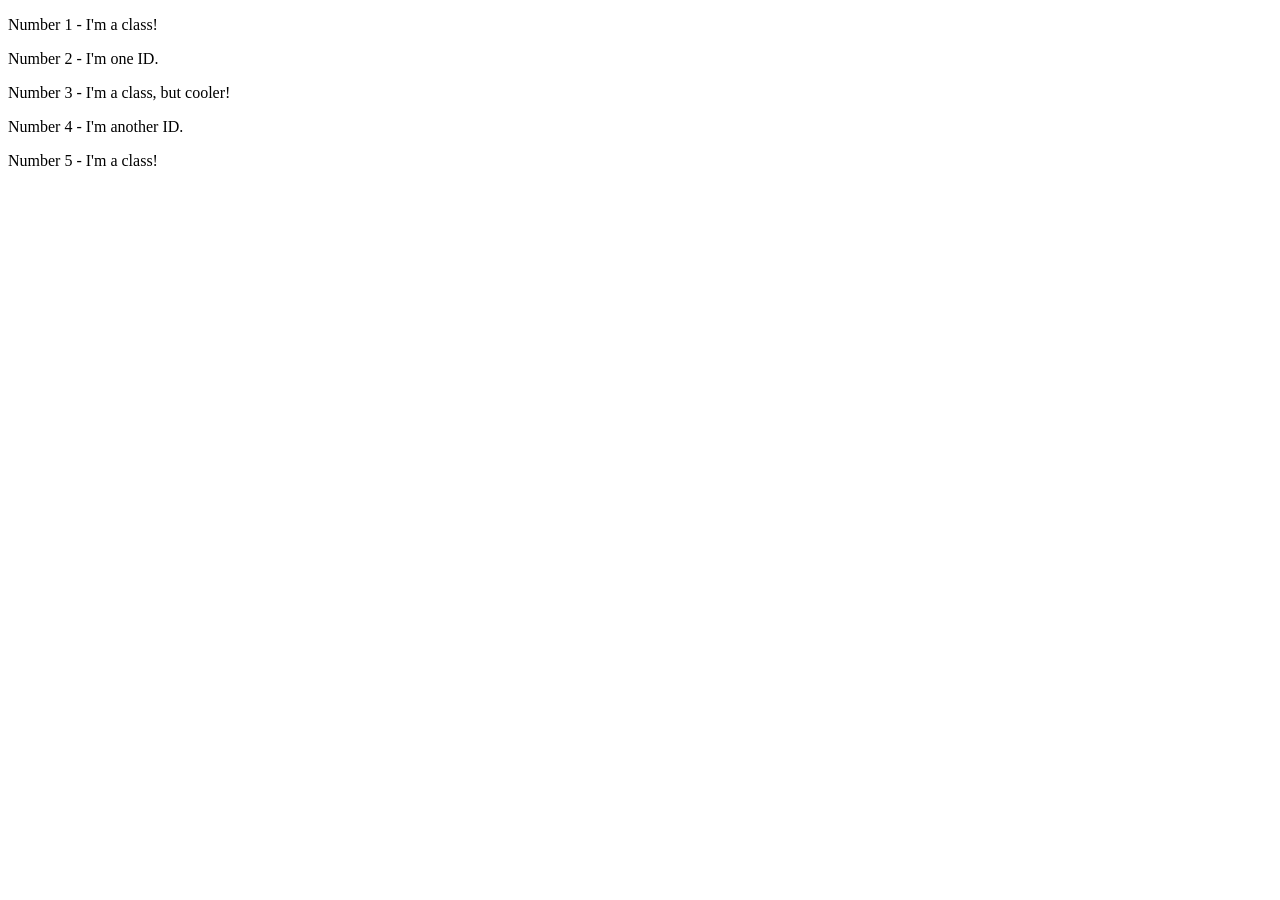
==== foundations/intro-to-css/02-class-id-selector/index.html @ 204cc552 "Fix file structure" ====
<!DOCTYPE html>

<html lang="en">
  <head>
    <meta charset="UTF-8">
    <meta http-equiv="X-UA-Compatible" content="IE=edge">
    <meta name="viewport" content="width=device-width, initial-scale=1.0">
    <title>Class and ID Selectors</title>
    <link rel="stylesheet" href="styles.css">
  </head>
  <body>
    <p>Number 1 - I'm a class!</p>
    <div>Number 2 - I'm one ID.</div>
    <p>Number 3 - I'm a class, but cooler!</p>
    <div>Number 4 - I'm another ID.</div>
    <p>Number 5 - I'm a class!</p>
  </body>
</html>
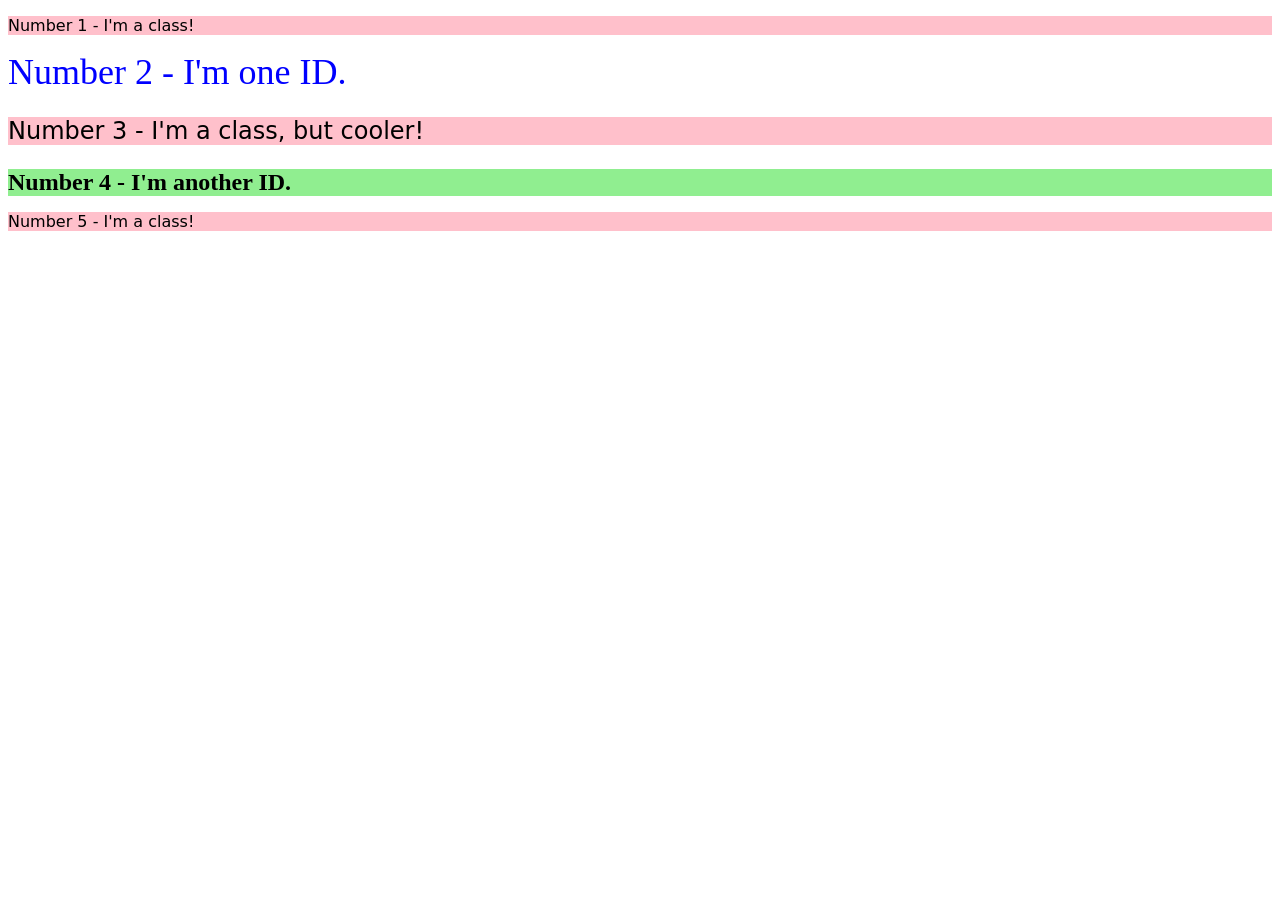
==== commit 09924267: "Complete exercise 02-class-id-selector" ====
--- a/foundations/intro-to-css/02-class-id-selector/index.html
+++ b/foundations/intro-to-css/02-class-id-selector/index.html
@@ -9,10 +9,10 @@
     <link rel="stylesheet" href="styles.css">
   </head>
   <body>
-    <p>Number 1 - I'm a class!</p>
-    <div>Number 2 - I'm one ID.</div>
-    <p>Number 3 - I'm a class, but cooler!</p>
-    <div>Number 4 - I'm another ID.</div>
-    <p>Number 5 - I'm a class!</p>
+    <p class="first">Number 1 - I'm a class!</p>
+    <div id="second">Number 2 - I'm one ID.</div>
+    <p class="first third">Number 3 - I'm a class, but cooler!</p>
+    <div id="fourth">Number 4 - I'm another ID.</div>
+    <p class="first">Number 5 - I'm a class!</p>
   </body>
 </html>
--- a/foundations/intro-to-css/02-class-id-selector/styles.css
+++ b/foundations/intro-to-css/02-class-id-selector/styles.css
@@ -0,0 +1,19 @@
+.first {
+  background-color: pink;
+  font-family: verdana, DejaVu Sans, sans-serif;
+}
+
+#second {
+  color: blue;
+  font-size: 36px;
+}
+
+.first.third {
+  font-size: 24px;
+}
+
+#fourth {
+  background-color: lightgreen;
+  font-size: 24px;
+  font-weight: bold;
+}
